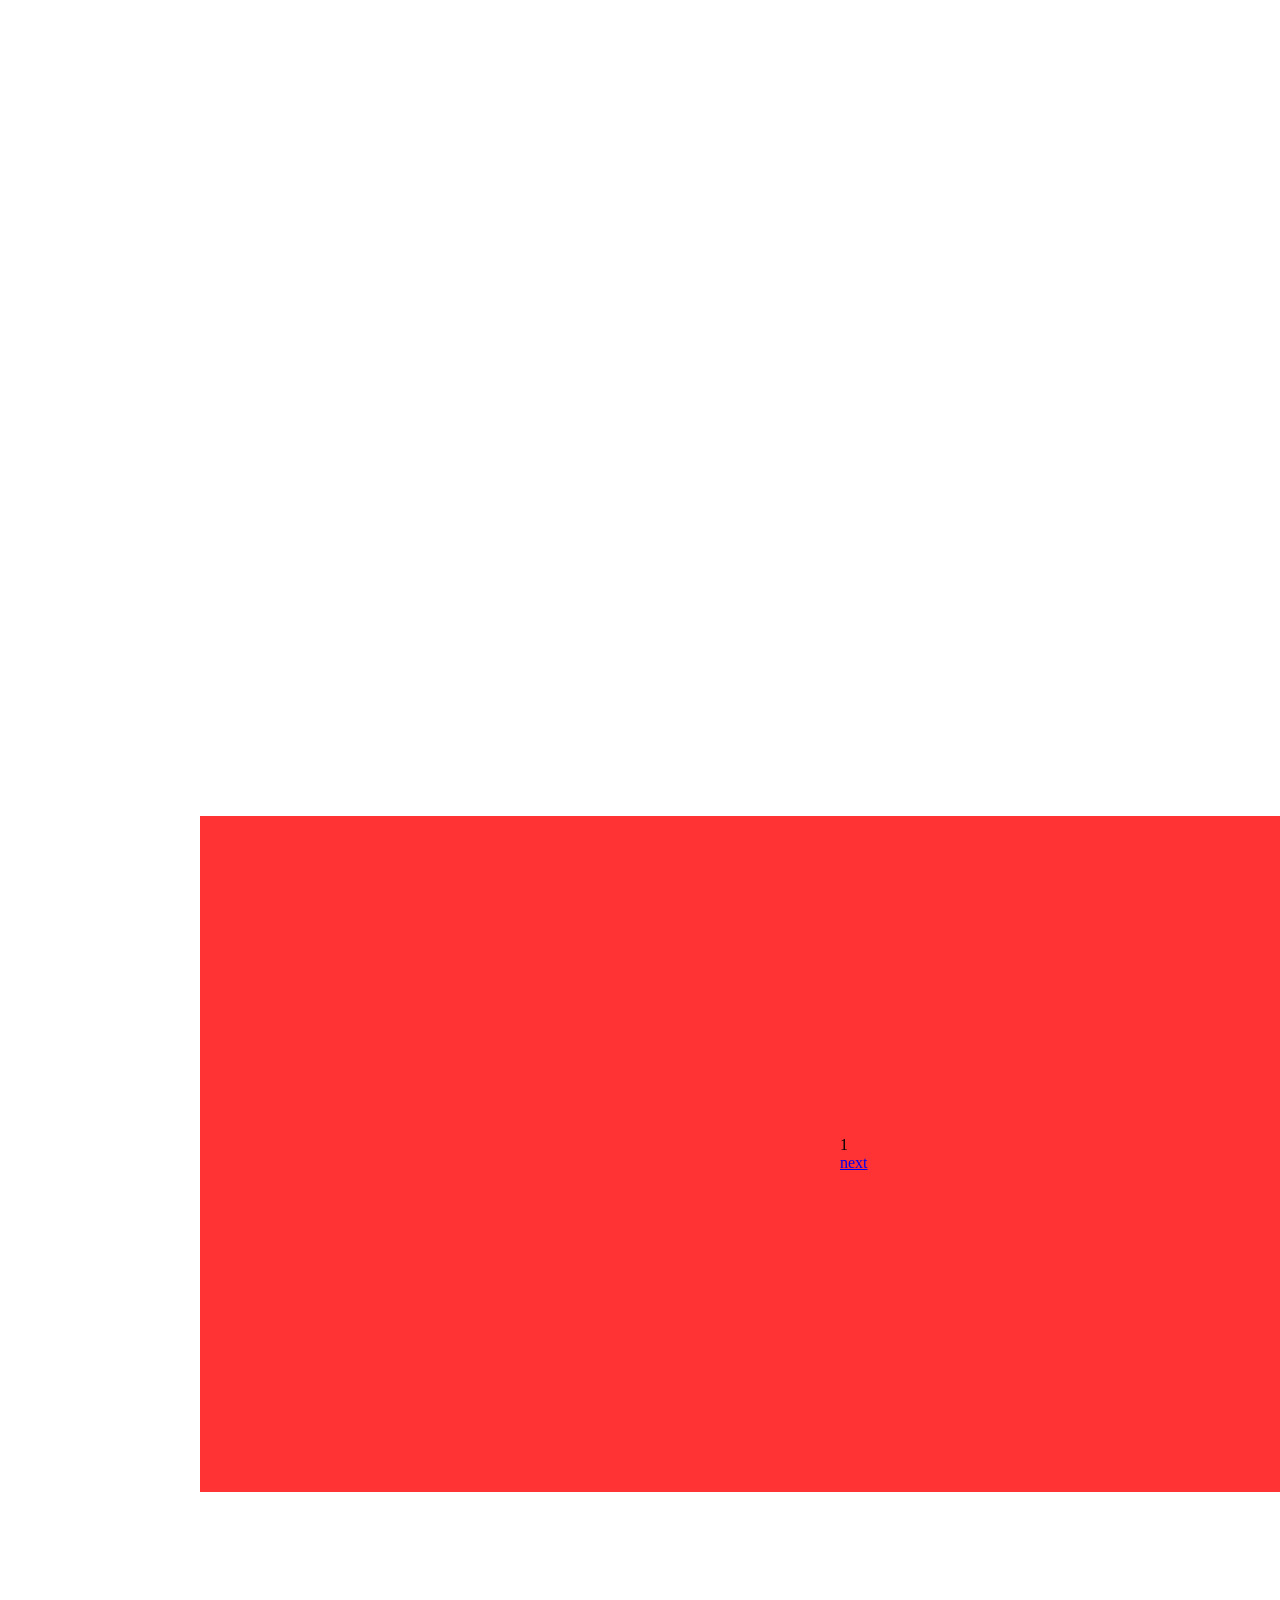
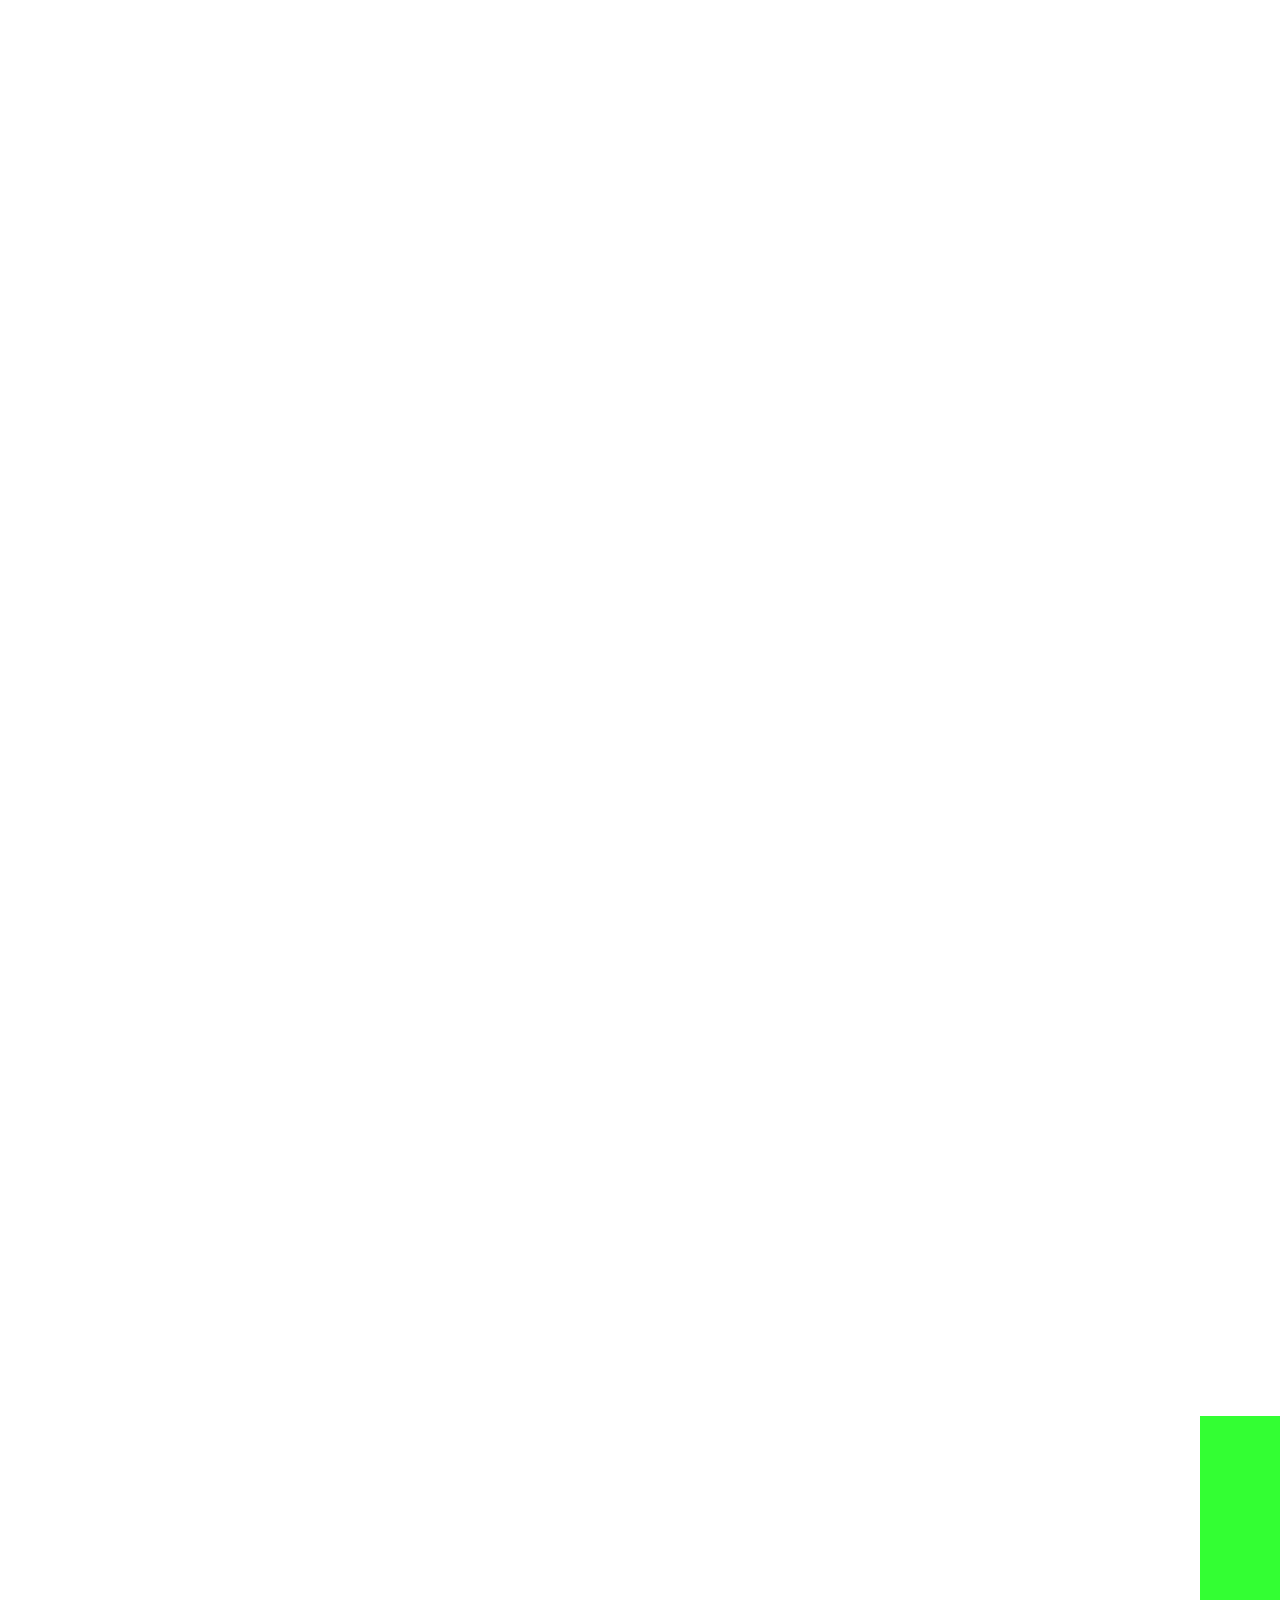
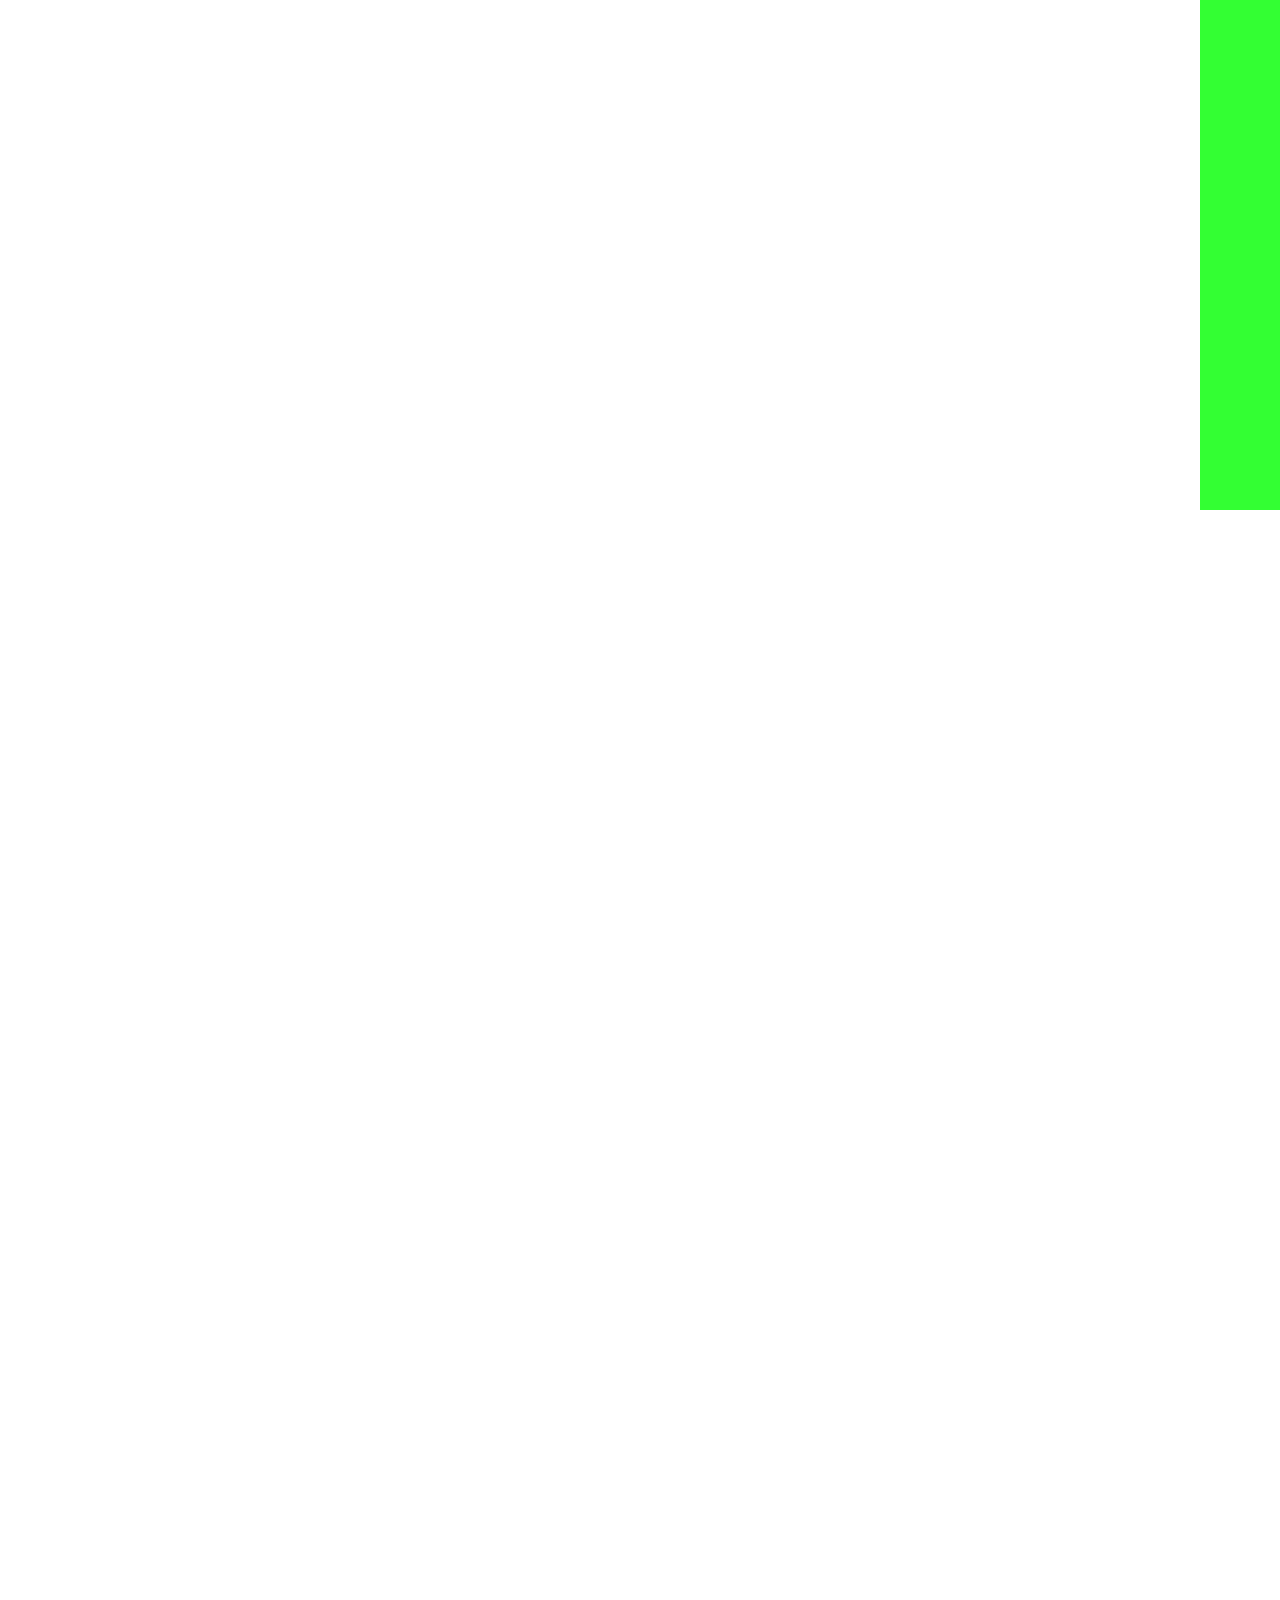
==== woche1/2022-04-22/index.html @ f53ed9b0 "add week 1 and gitignore" ====
<!DOCTYPE html>
<html lang="en">

<head>
  <meta charset="UTF-8">
  <meta name="viewport" content="width=device-width, initial-scale=1.0">
  <title>TIME_SERIES</title>
  <style>
    html {
      scroll-behavior: smooth;
    }

    body {
      width: 5000px;
      height: 5000px;
      transition: all 1s;
    }

    p {
      position: absolute;
      padding: 25% 50% 25% 50%;
    }
  </style>
</head>

<body>
  <p id="1" style="left: 200px; top:800px; background-color: #f33;">
    1 <br>
    <a href="#2">next</a> <br>
  </p>
  <p id="2" style="left: 1200px; top:3000px; background-color: #3f3;">
    2 <br>
    <a href="#3">next</a> <br> <a href="#1">back</a>
  </p>
  <p id="3" style="left: 2000px; top:150px; background-color: #33f;">
    3 <br>
    <a href="#4">next</a> <br> <a href="#2">back</a>
  </p>
</body>

</html>
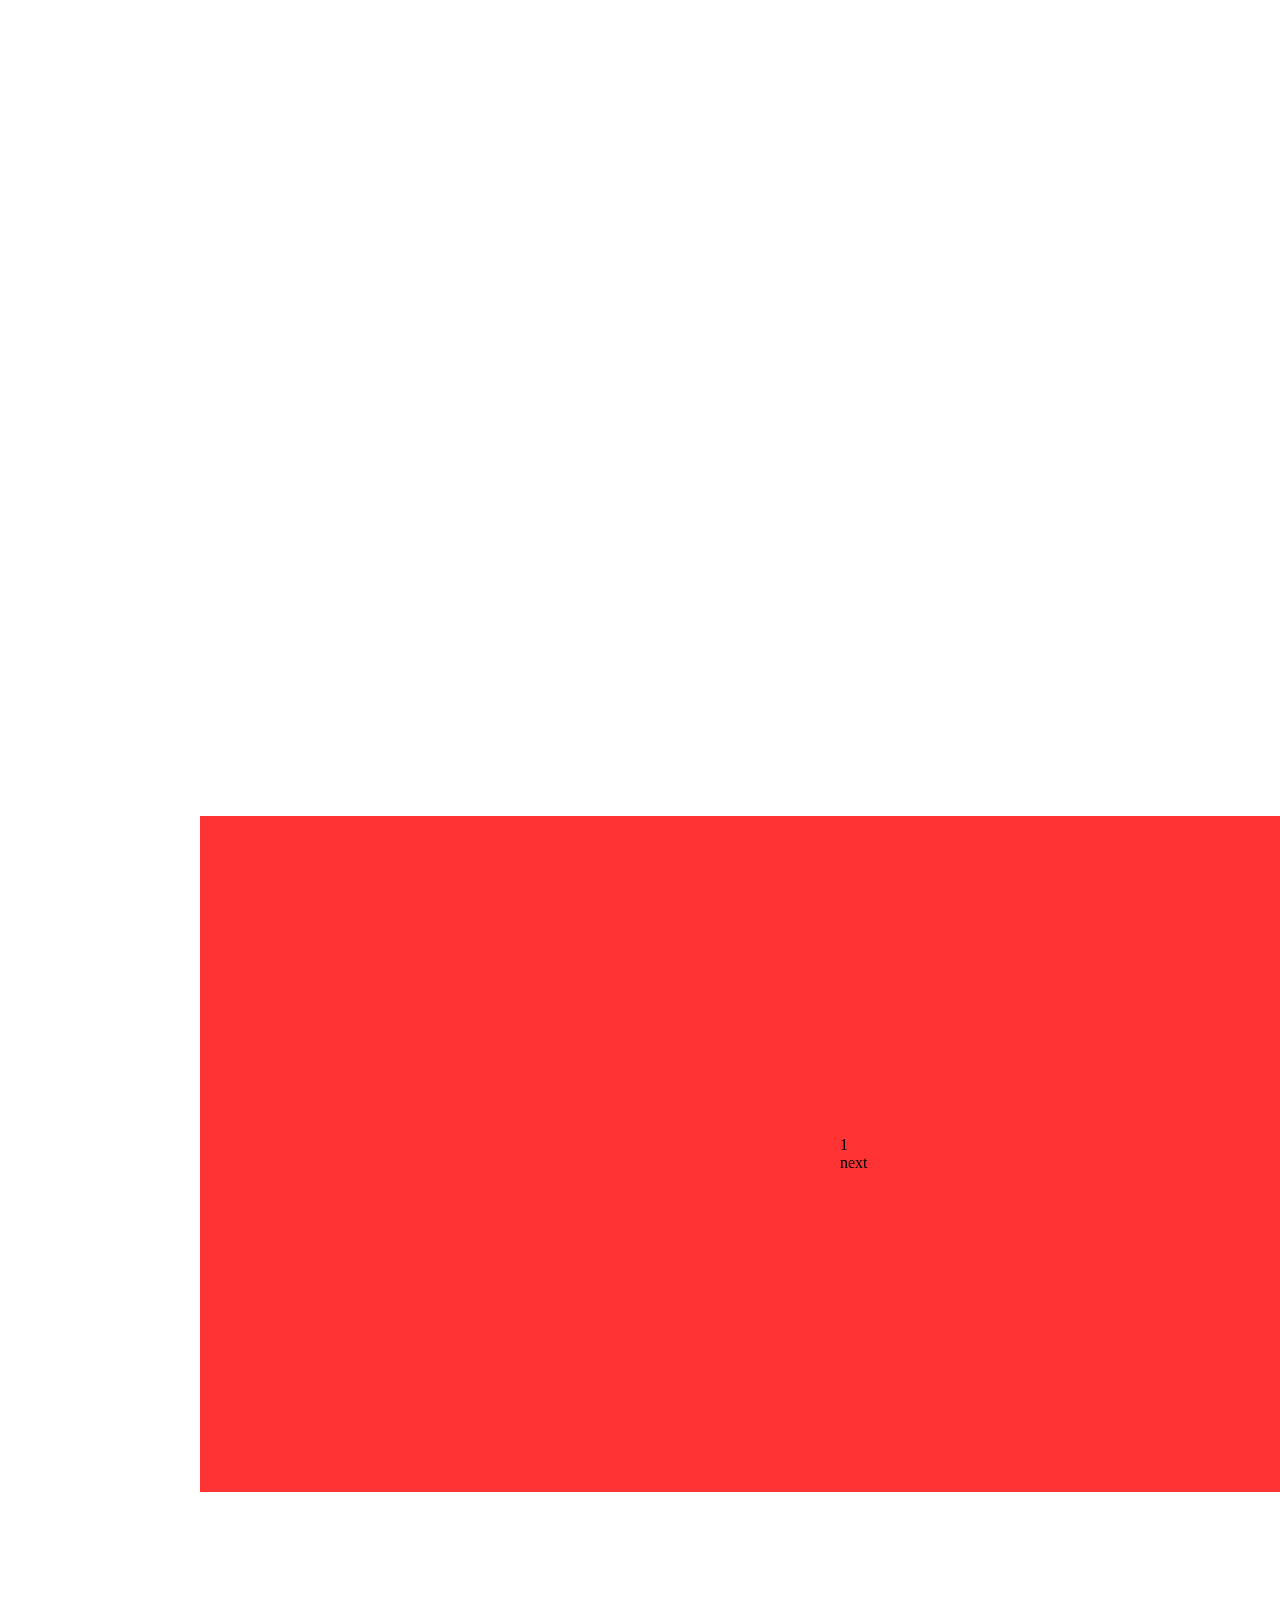
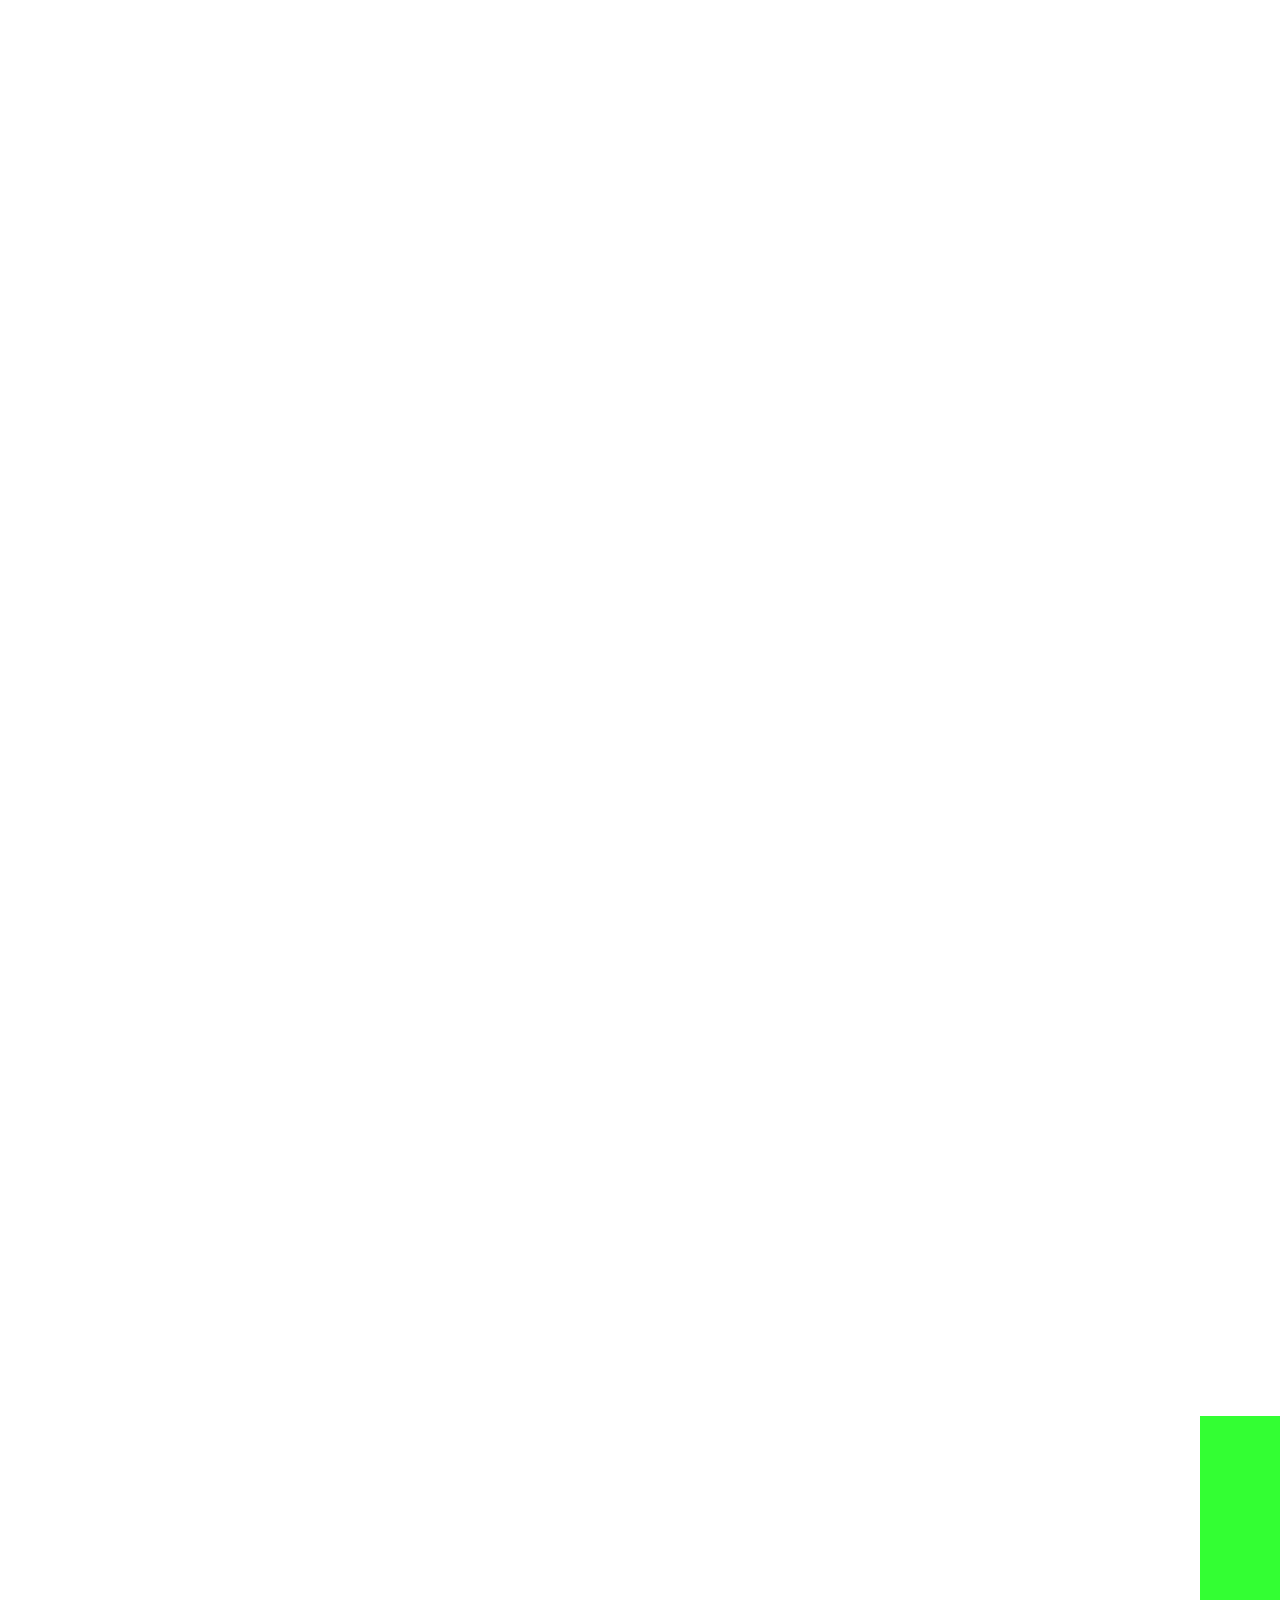
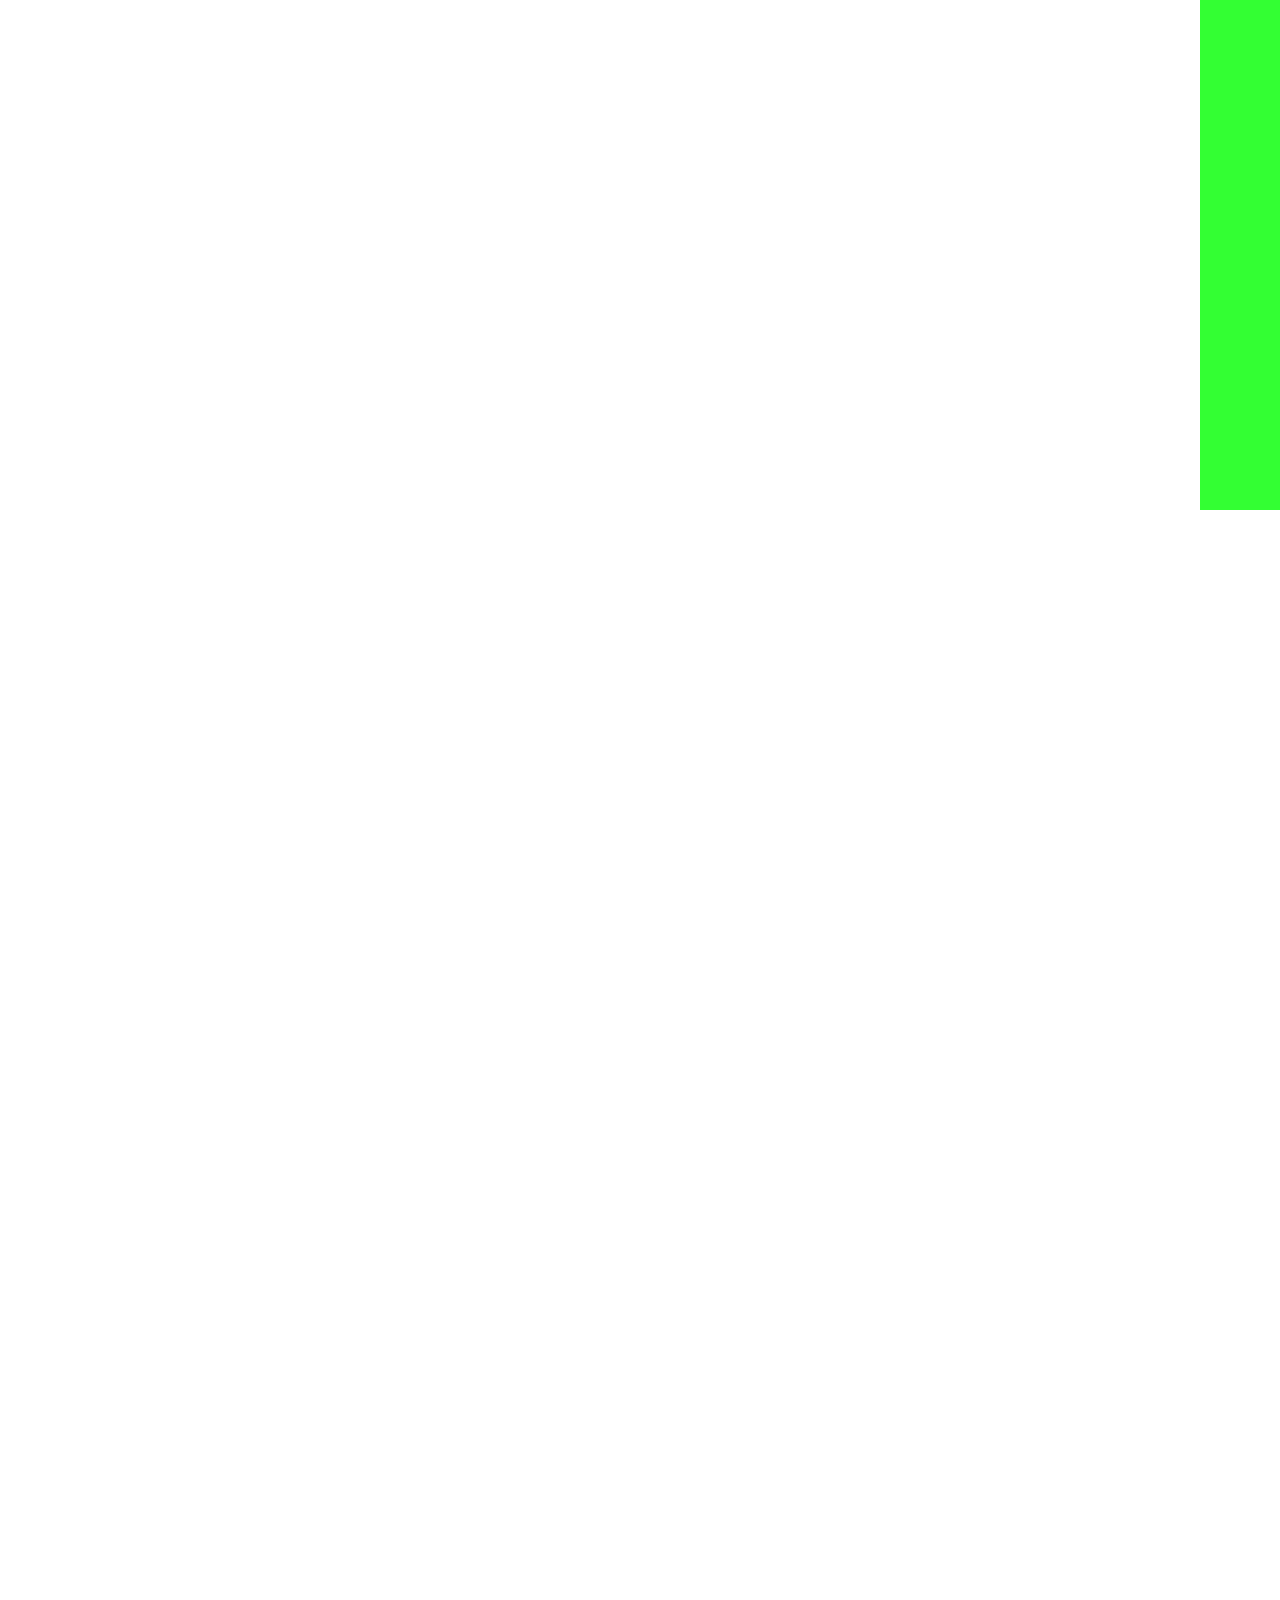
==== commit ef573008: "update class README" ====
--- a/woche1/2022-04-22/index.html
+++ b/woche1/2022-04-22/index.html
@@ -20,13 +20,31 @@
       position: absolute;
       padding: 25% 50% 25% 50%;
     }
+
+    a {
+      text-decoration: none;
+      color: black;
+
+      transition: all 1s;
+    }
+
+    a:visited {
+      color: purple;
+      background: white;
+    }
+
+    a:hover {
+      font-size: 2rem;
+      background-color: #f33;
+    }
   </style>
 </head>
 
 <body>
   <p id="1" style="left: 200px; top:800px; background-color: #f33;">
     1 <br>
-    <a href="#2">next</a> <br>
+    <a href="#2">next</a>
+    <br>
   </p>
   <p id="2" style="left: 1200px; top:3000px; background-color: #3f3;">
     2 <br>
